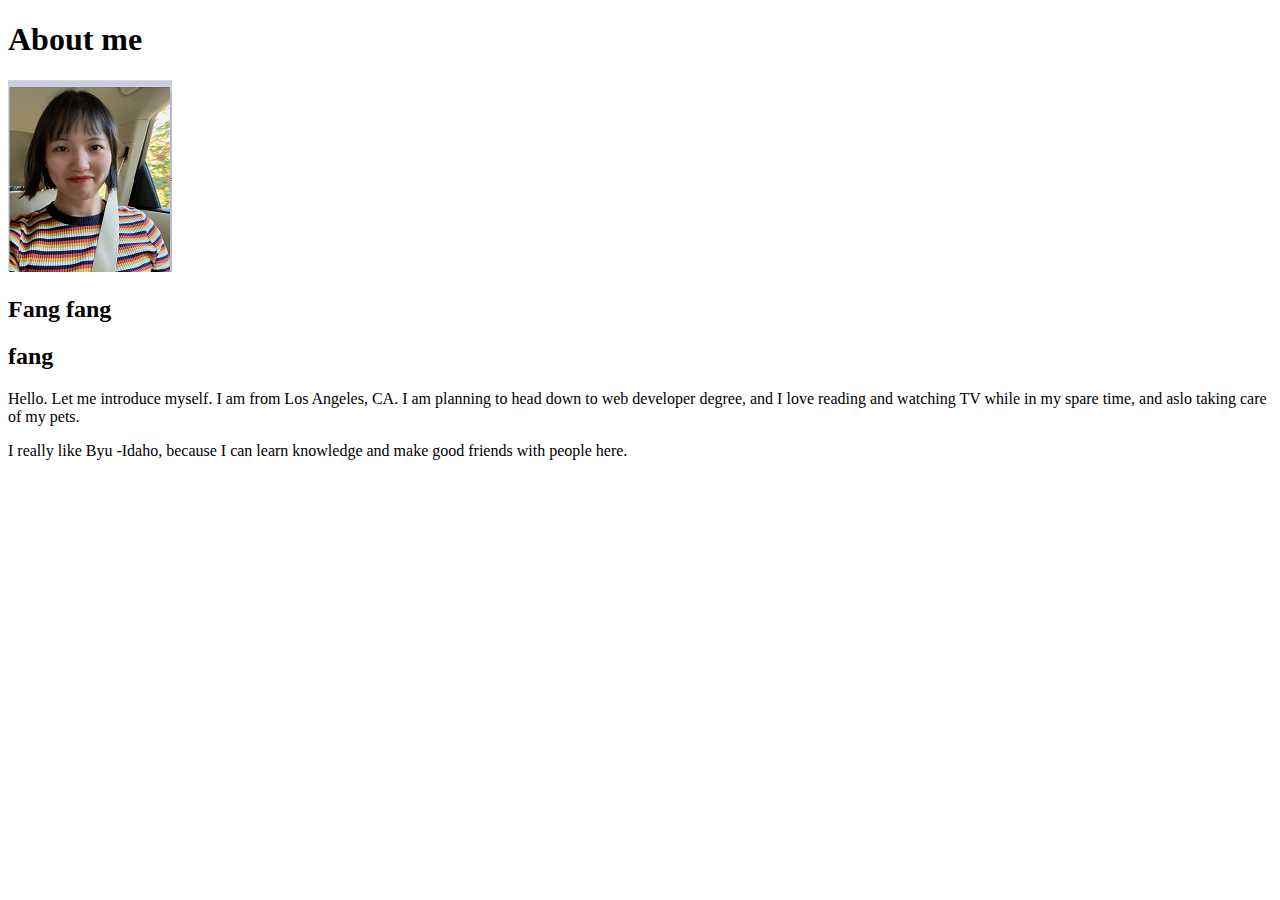
==== about me 1/index.html @ a1beb038 "first commit" ====
<!DOCTYPE html>
<html lang="en">
<head>
    <meta charset="UTF-8">
    <meta http-equiv="X-UA-Compatible" content="IE=edge">
    <meta name="viewport" content="width=device-width, initial-scale=1.0">
    <title>All About me</title>
</head>
<body>
    <h1>About me</h1>
    <img alt="Image of me?" src="images/1.PNG" >
    <h2>Fang fang </h2>
    <h2>fang</h2>
    <p>Hello. Let me introduce myself. I am from Los Angeles, CA. I am planning to head down to web developer degree, and I love reading and watching TV while in my spare time, and aslo taking care of my pets.</p>
    <p>I really like Byu -Idaho, because I can learn knowledge and make good friends with people here.</p>
</body>
</html>
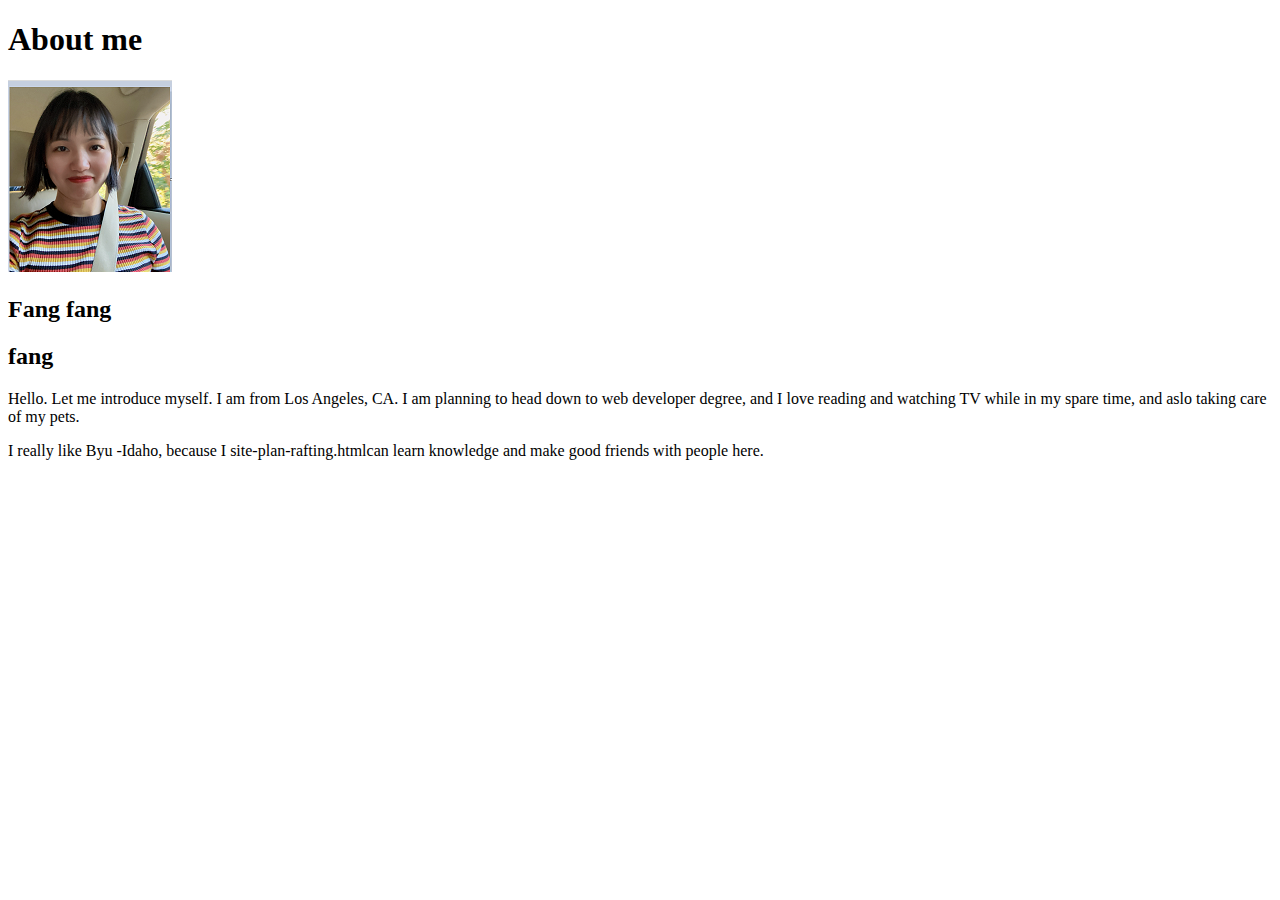
==== commit fcb6491f: "Added the home page for wdd130" ====
--- a/about me 1/index.html
+++ b/about me 1/index.html
@@ -12,6 +12,6 @@
     <h2>Fang fang </h2>
     <h2>fang</h2>
     <p>Hello. Let me introduce myself. I am from Los Angeles, CA. I am planning to head down to web developer degree, and I love reading and watching TV while in my spare time, and aslo taking care of my pets.</p>
-    <p>I really like Byu -Idaho, because I can learn knowledge and make good friends with people here.</p>
+    <p>I really like Byu -Idaho, because I  site-plan-rafting.htmlcan learn knowledge and make good friends with people here.</p>
 </body>
 </html>